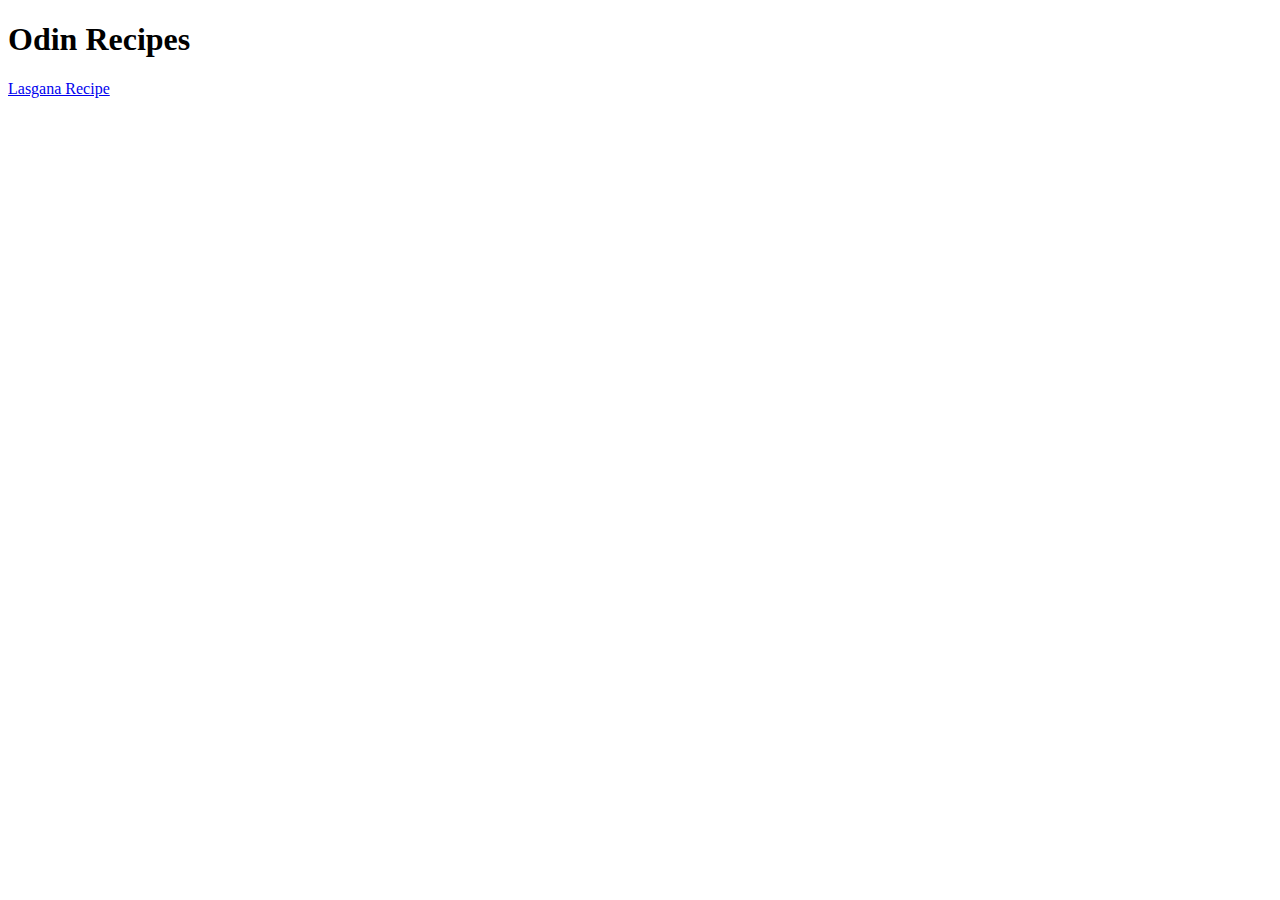
==== index.html @ fb2f74dd "add index.html and recipes/lasagna.html" ====
<!DOCTYPE html>
<html lang="en">
<head>
    <meta charset="UTF-8">
    <meta name="viewport" content="width=device-width, initial-scale=1.0">
    <title>Odin Recipes</title>
</head>
<body>
    <h1>Odin Recipes</h1>
    <a href="./recipes/lasagna.html">Lasgana Recipe</a>
</body>
</html>
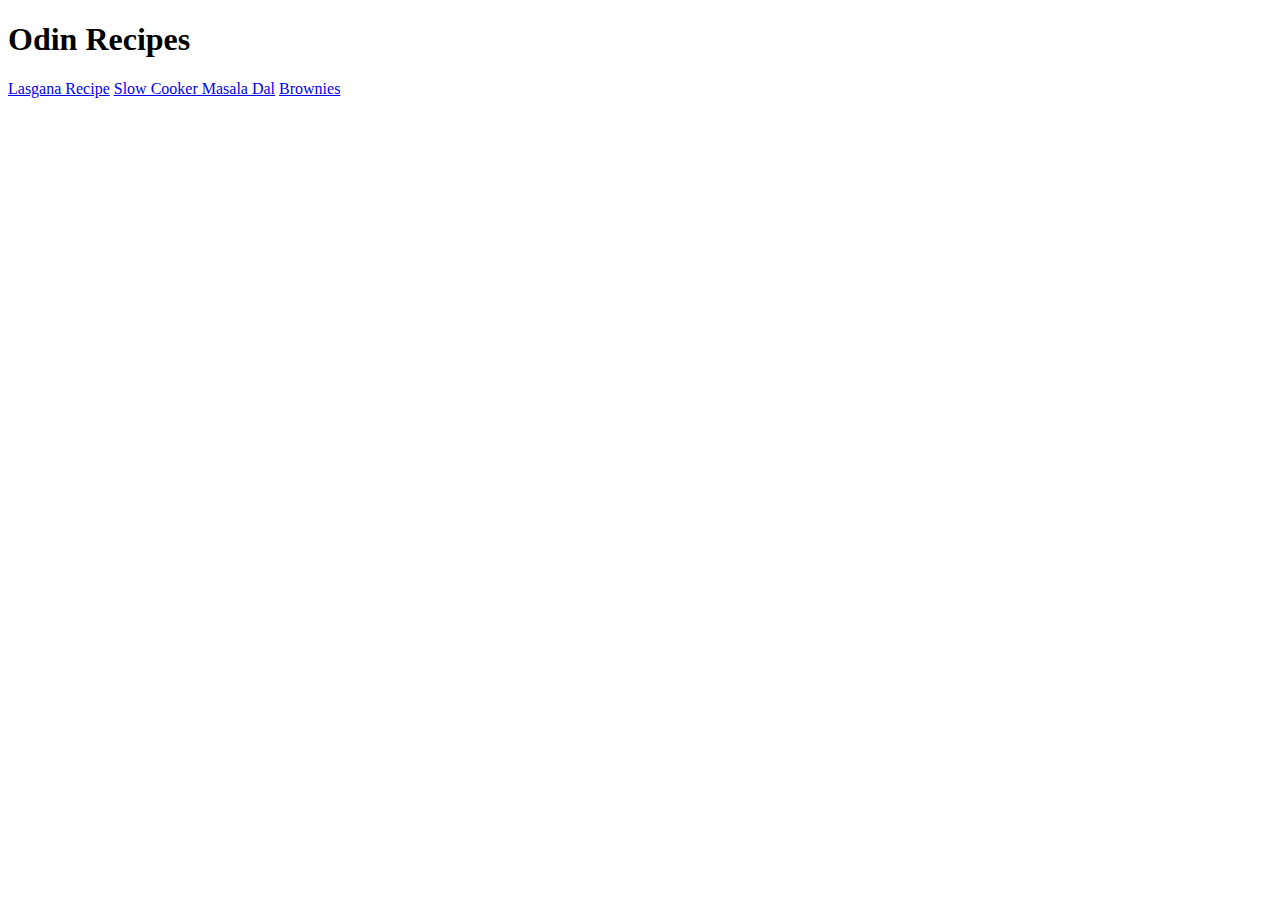
==== commit a74a89f9: "add masala_dal.html and easy_brownies.html" ====
--- a/index.html
+++ b/index.html
@@ -8,5 +8,7 @@
 <body>
     <h1>Odin Recipes</h1>
     <a href="./recipes/lasagna.html">Lasgana Recipe</a>
+    <a href="./recipes/masala_dal.html">Slow Cooker Masala Dal</a>
+    <a href="./recipes/easy_brownies.html">Brownies</a>
 </body>
 </html>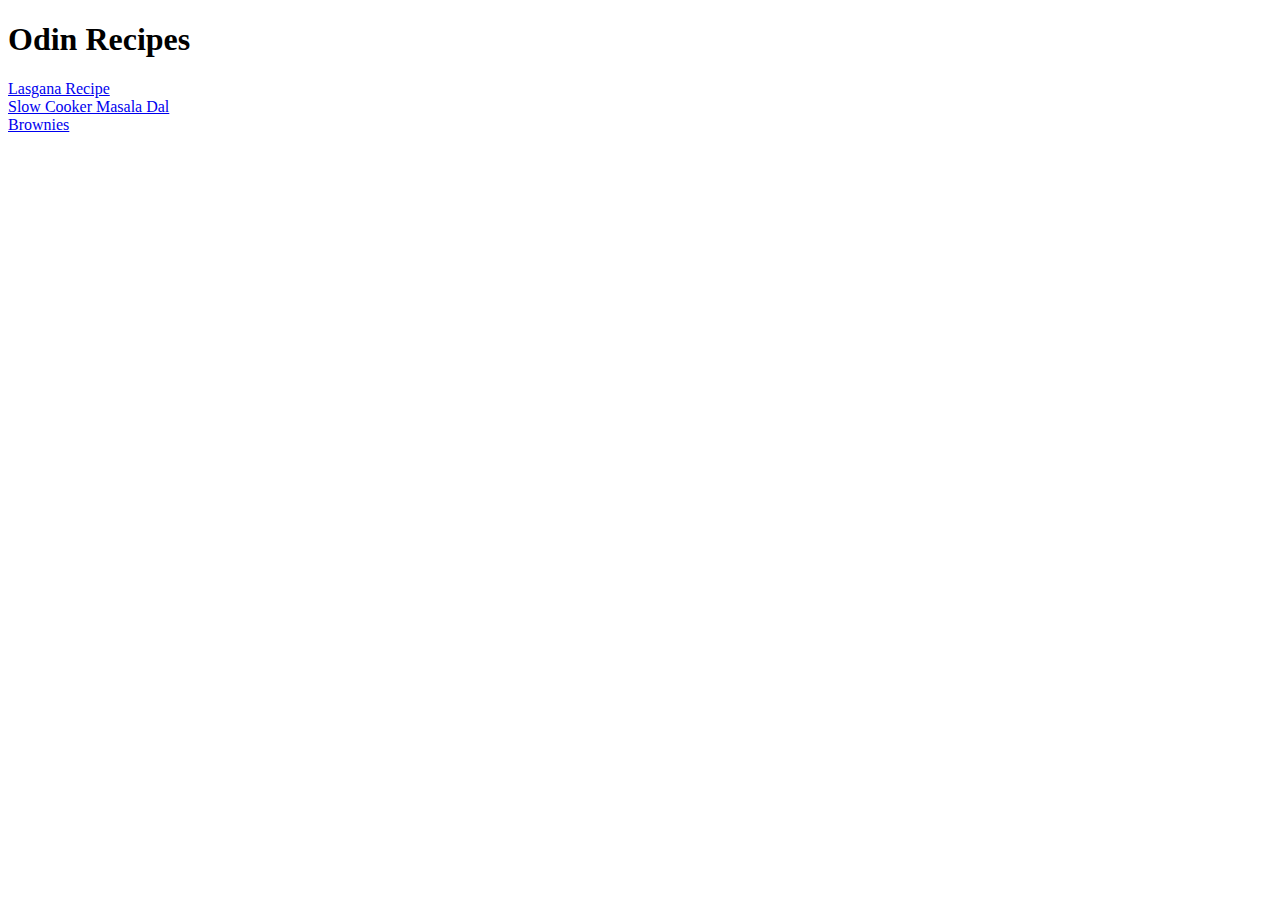
==== commit c75eaaa0: "add images for recipes and complete masala_dal.html" ====
--- a/index.html
+++ b/index.html
@@ -8,7 +8,9 @@
 <body>
     <h1>Odin Recipes</h1>
     <a href="./recipes/lasagna.html">Lasgana Recipe</a>
+    <br>
     <a href="./recipes/masala_dal.html">Slow Cooker Masala Dal</a>
+    <br>
     <a href="./recipes/easy_brownies.html">Brownies</a>
 </body>
 </html>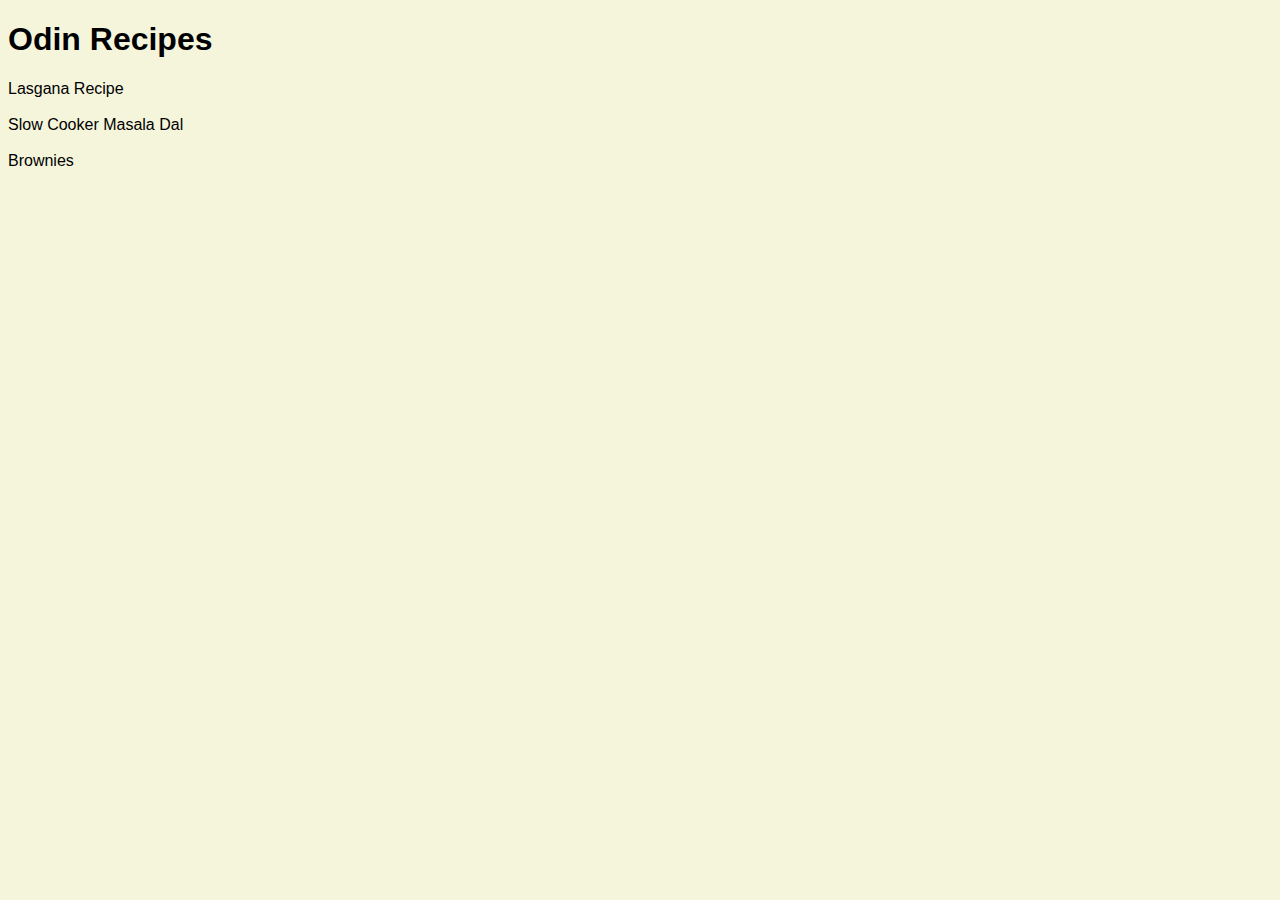
==== commit 1c920de3: "add styling to style.css" ====
--- a/index.html
+++ b/index.html
@@ -4,13 +4,14 @@
     <meta charset="UTF-8">
     <meta name="viewport" content="width=device-width, initial-scale=1.0">
     <title>Odin Recipes</title>
+    <link rel="stylesheet" href="style.css">
 </head>
 <body>
     <h1>Odin Recipes</h1>
-    <a href="./recipes/lasagna.html">Lasgana Recipe</a>
+    <div class="recipe"><a href="./recipes/lasagna.html">Lasgana Recipe</a></div>
     <br>
-    <a href="./recipes/masala_dal.html">Slow Cooker Masala Dal</a>
+    <div class="recipe"><a href="./recipes/masala_dal.html">Slow Cooker Masala Dal</a></div>
     <br>
-    <a href="./recipes/easy_brownies.html">Brownies</a>
+    <div class="recipe"><a href="./recipes/easy_brownies.html">Brownies</a></div>
 </body>
 </html>--- a/style.css
+++ b/style.css
@@ -0,0 +1,19 @@
+* {
+    background-color: beige;
+    font-family: Helvetica, Arial, sans-serif;
+    font-size: 2.5 rem;
+}
+
+img {
+    max-width: 600px;
+    height: auto;
+}
+
+a {
+    color: black;
+    text-decoration: none;
+}
+
+a:hover {
+    color: red;
+}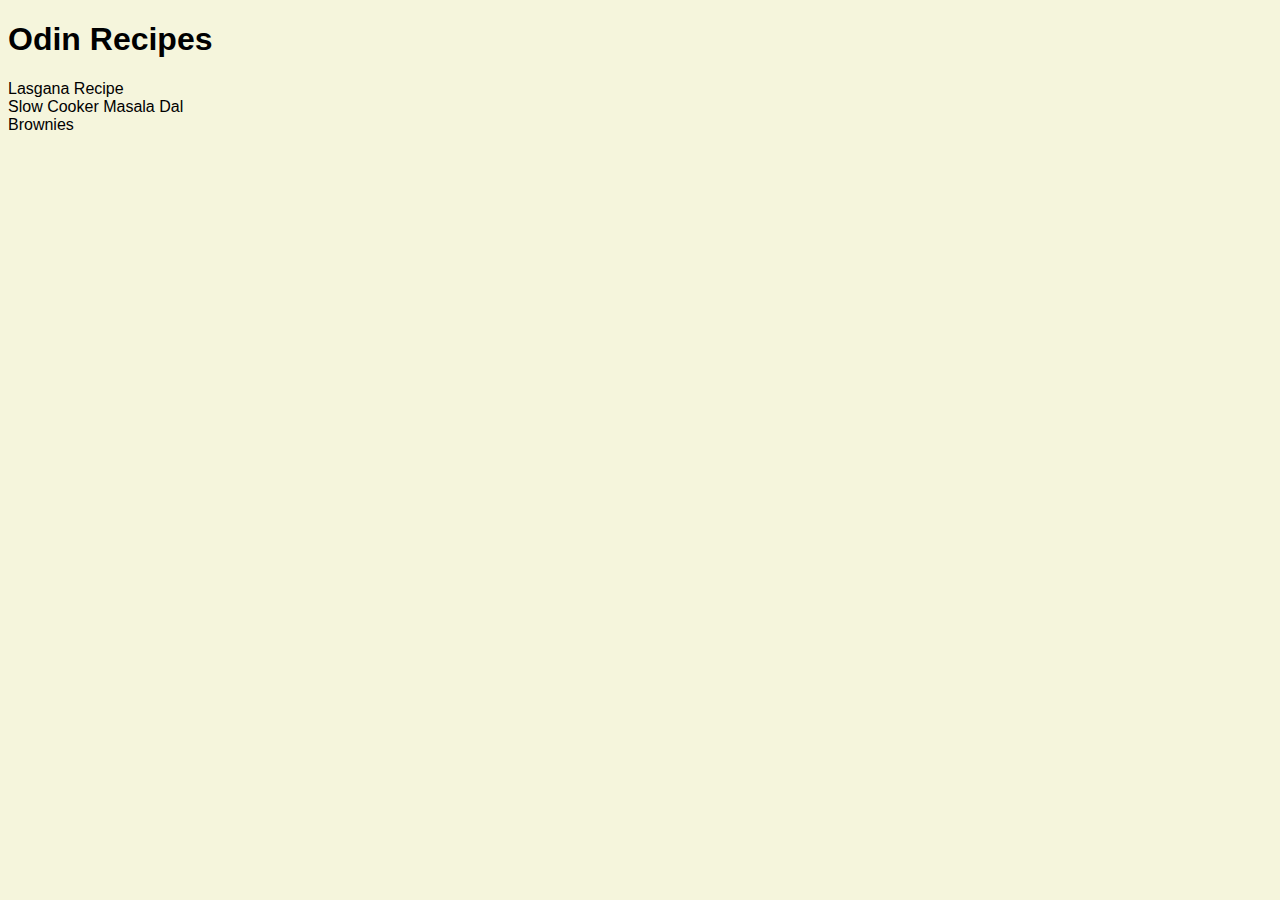
==== commit 15530716: "change div to span for recipe items" ====
--- a/index.html
+++ b/index.html
@@ -8,10 +8,10 @@
 </head>
 <body>
     <h1>Odin Recipes</h1>
-    <div class="recipe"><a href="./recipes/lasagna.html">Lasgana Recipe</a></div>
+    <span class="recipe"><a href="./recipes/lasagna.html">Lasgana Recipe</a></span>
     <br>
-    <div class="recipe"><a href="./recipes/masala_dal.html">Slow Cooker Masala Dal</a></div>
+    <span class="recipe"><a href="./recipes/masala_dal.html">Slow Cooker Masala Dal</a></span>
     <br>
-    <div class="recipe"><a href="./recipes/easy_brownies.html">Brownies</a></div>
+    <span class="recipe"><a href="./recipes/easy_brownies.html">Brownies</a></span>
 </body>
 </html>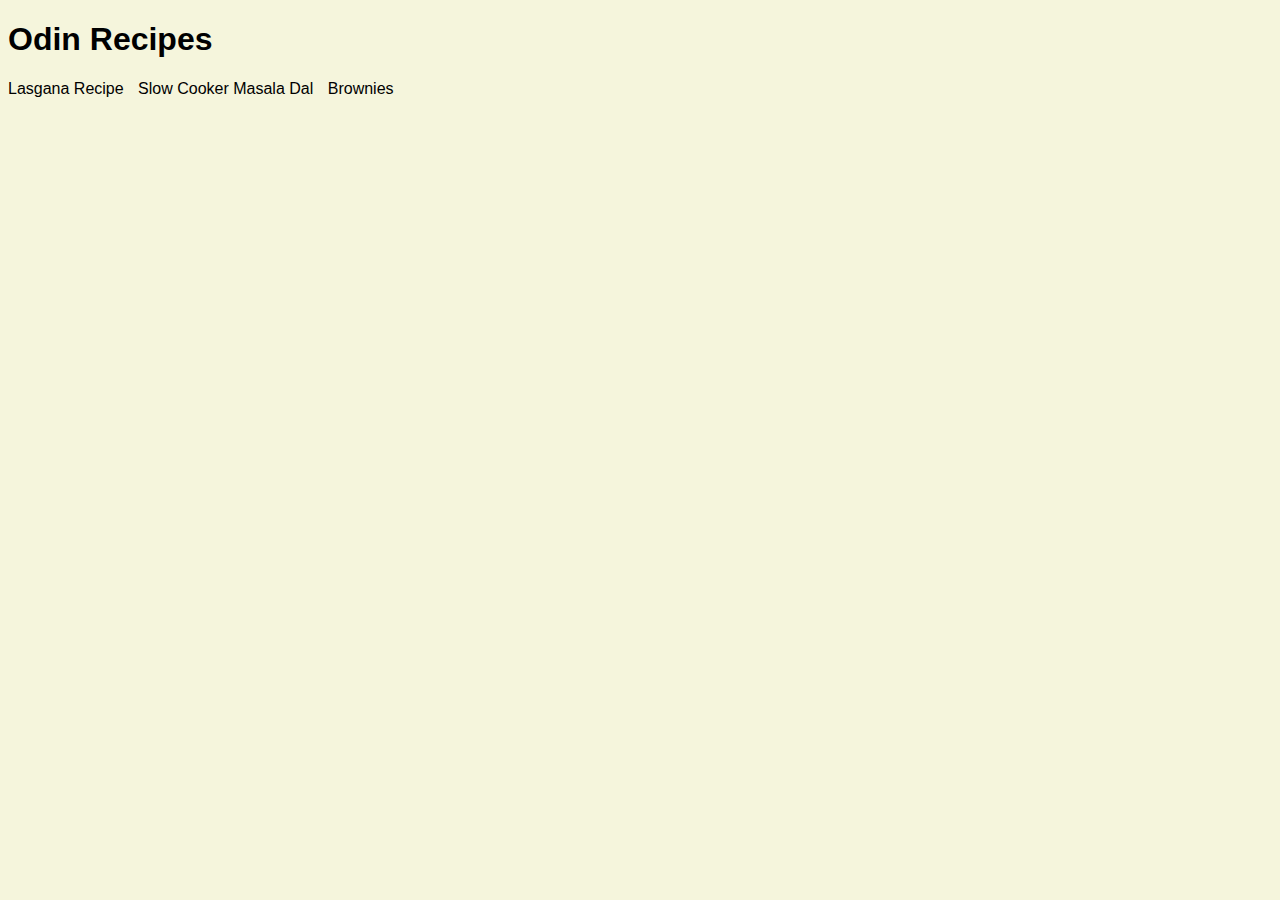
==== commit 006c0b2a: "create inline structure for recipe titles" ====
--- a/index.html
+++ b/index.html
@@ -9,9 +9,7 @@
 <body>
     <h1>Odin Recipes</h1>
     <span class="recipe"><a href="./recipes/lasagna.html">Lasgana Recipe</a></span>
-    <br>
     <span class="recipe"><a href="./recipes/masala_dal.html">Slow Cooker Masala Dal</a></span>
-    <br>
     <span class="recipe"><a href="./recipes/easy_brownies.html">Brownies</a></span>
 </body>
 </html>--- a/style.css
+++ b/style.css
@@ -16,4 +16,10 @@
 
 a:hover {
     color: red;
+}
+
+span {
+    display: inline-block;
+    height: auto;
+    padding-right: 10px;
 }